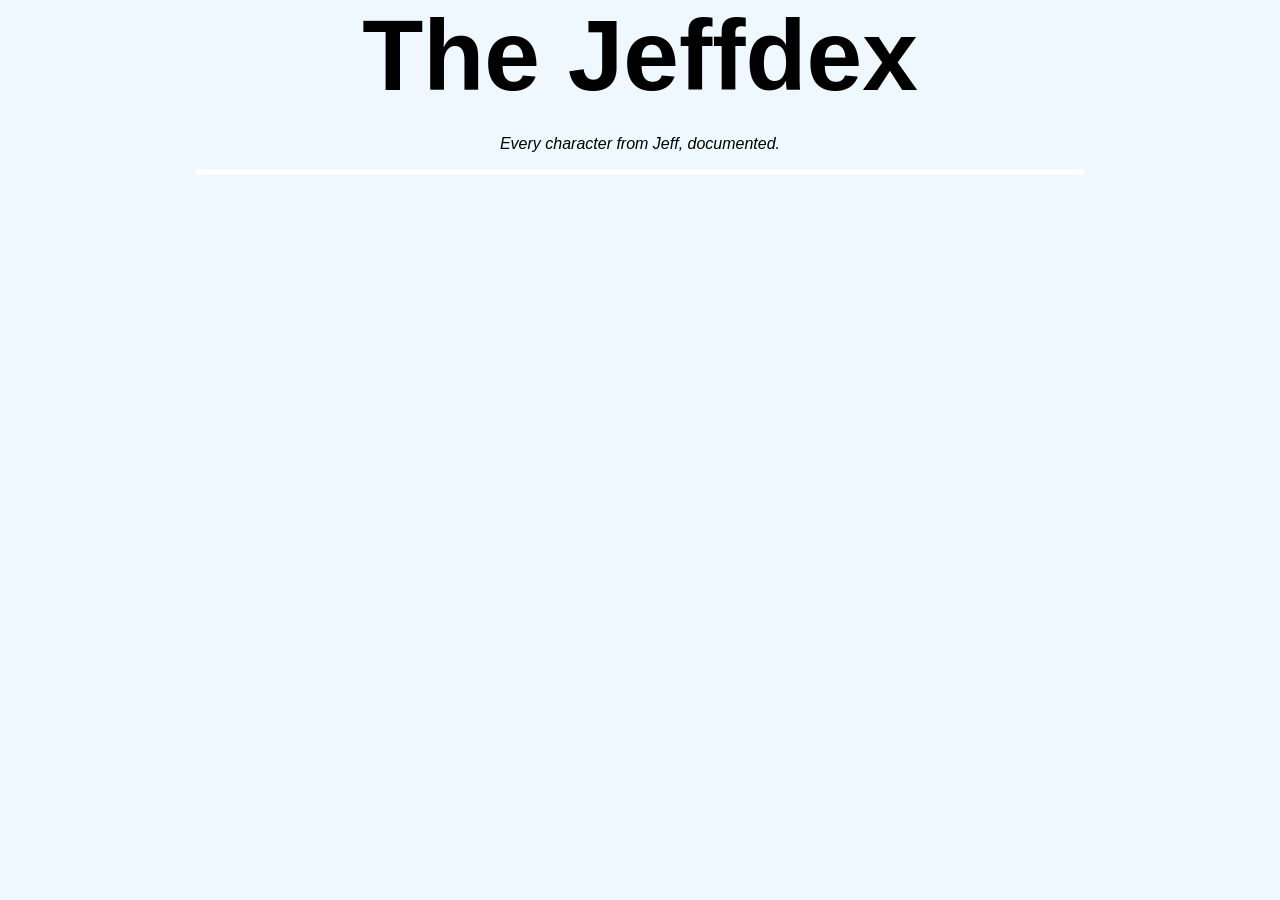
==== index.html @ 492d2a22 "Character Grid (and populating it)" ====
<!DOCTYPE html>
<html lang="en">
<head>
    <meta charset="UTF-8">
    <meta name="viewport" content="width=device-width, initial-scale=1.0">
    <title>Jeffdex</title>
    <link rel="stylesheet" href="style.css">
</head>
<body>
    <h1 class="title">The Jeffdex</h1>
    <p class="subtitle">Every character from Jeff, documented.</p>

    <div class="main-div">
        <div id="character-grid"></div>
    </div>

    <script src="script.js"></script>
</body>
</html>
---- style.css ----
body {
    font-family: "Roboto", "Arial", sans-serif;
    background-color: aliceblue;
    display: flex;
    flex-direction: column;
    align-items: center;
}

.title {
    font-size: 100px;
    margin-top: -10px
}

.subtitle {
    margin-top: -45px;
    font-style: italic;
}

.main-div {
    background-color: rgba(0, 0, 0, 0.546);
    border: 3px solid white;
    border-radius: 20px;
    width: 70%;

    display: flex;
    flex-direction: column;
    align-items: center;
}

.character-card {
    background: rgba(0, 0, 0, 0.546);
    border-radius: 12px;
    overflow: hidden;
    cursor: pointer;
    transition: transform 0.2s ease;
    text-align: center;
    color: white;
}

.character-card:hover {
    transform: translateY(-5px);
}

.character-card img {
    width: 100%;
    height: 275px;
    object-fit: cover;
    display: block;
}

.character-card h2 {
    margin: 12px;
    font-size: 1.2rem;
}

#character-grid {
    display: grid;
    grid-template-columns: repeat(3, 310px);
    gap: 25px;
    width: fit-content;
    margin: 0 auto;
}
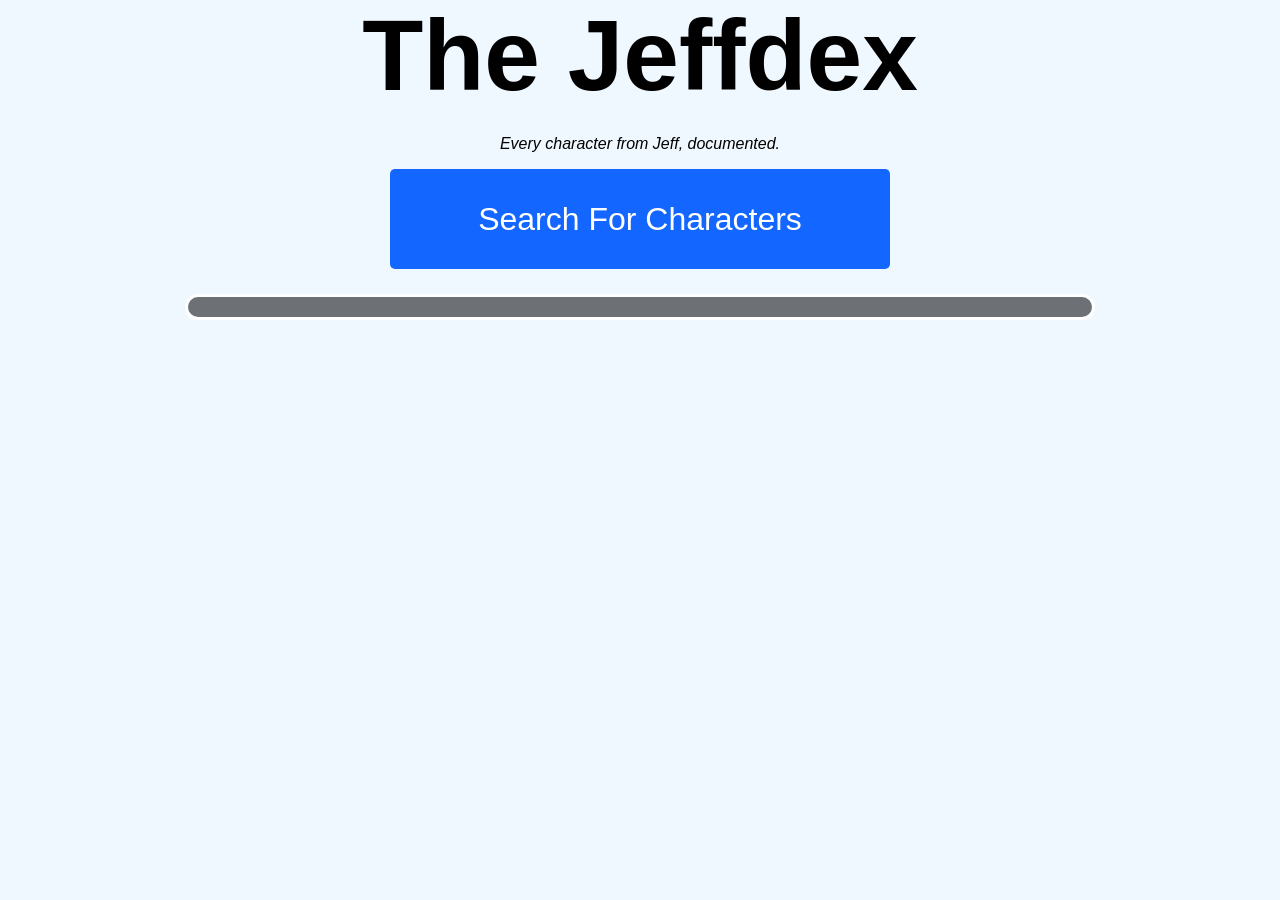
==== commit 0ea63323: "Search page navigation button" ====
--- a/index.html
+++ b/index.html
@@ -10,6 +10,8 @@
     <h1 class="title">The Jeffdex</h1>
     <p class="subtitle">Every character from Jeff, documented.</p>
 
+    <a href=""><button class="search-nav-button">Search For Characters</button></a>
+
     <div class="main-div">
         <div id="character-grid"></div>
     </div>
--- a/style.css
+++ b/style.css
@@ -25,6 +25,14 @@
     display: flex;
     flex-direction: column;
     align-items: center;
+    padding: 10px 10px 10px 10px;
+}
+
+.image-div {
+    background: rgba(0, 0, 0, 0.546);
+    border-radius: 12px;
+    overflow: hidden;
+    border: 3px solid white;
 }
 
 .character-card {
@@ -53,10 +61,69 @@
     font-size: 1.2rem;
 }
 
+.left-div, .right-div {
+    background-color: rgba(0, 0, 0, 0.546);
+    border: 3px solid white;
+    width: 45%;
+    display: flex;
+    flex-direction: column;
+    align-items: center;
+    border-radius: 10px;
+    padding: 10px 10px 10px 10px;
+}
+
+.main-container {
+    display: flex;
+    flex-direction: row;
+    justify-content: center;
+    padding: 10px 10px 10px 10px;
+    gap: 10px;
+}
+
+.search-nav-button {
+    width: 500px;
+    height: 100px;
+    border: none;
+    border-radius: 5px;
+    background-color: rgb(19, 102, 255);
+    margin-bottom: 25px;
+    color: white;
+    font-size: 2rem;
+}
+
+#character-name {
+    color: white;
+}
+
+#character-desc {
+    color: white;
+}
+
+#character-canonicity {
+    color: white;
+}
+
 #character-grid {
     display: grid;
     grid-template-columns: repeat(3, 310px);
     gap: 25px;
     width: fit-content;
     margin: 0 auto;
+}
+
+@media (max-width: 1100px) {
+    #character-grid {
+        grid-template-columns: repeat(2, 230px);
+    }
+
+    #character-img {
+        height: 200px;
+        width: 100%;
+    }
+}
+
+@media (max-width: 700px) {
+    #character-grid {
+        grid-template-columns: 310px;
+    }
 }
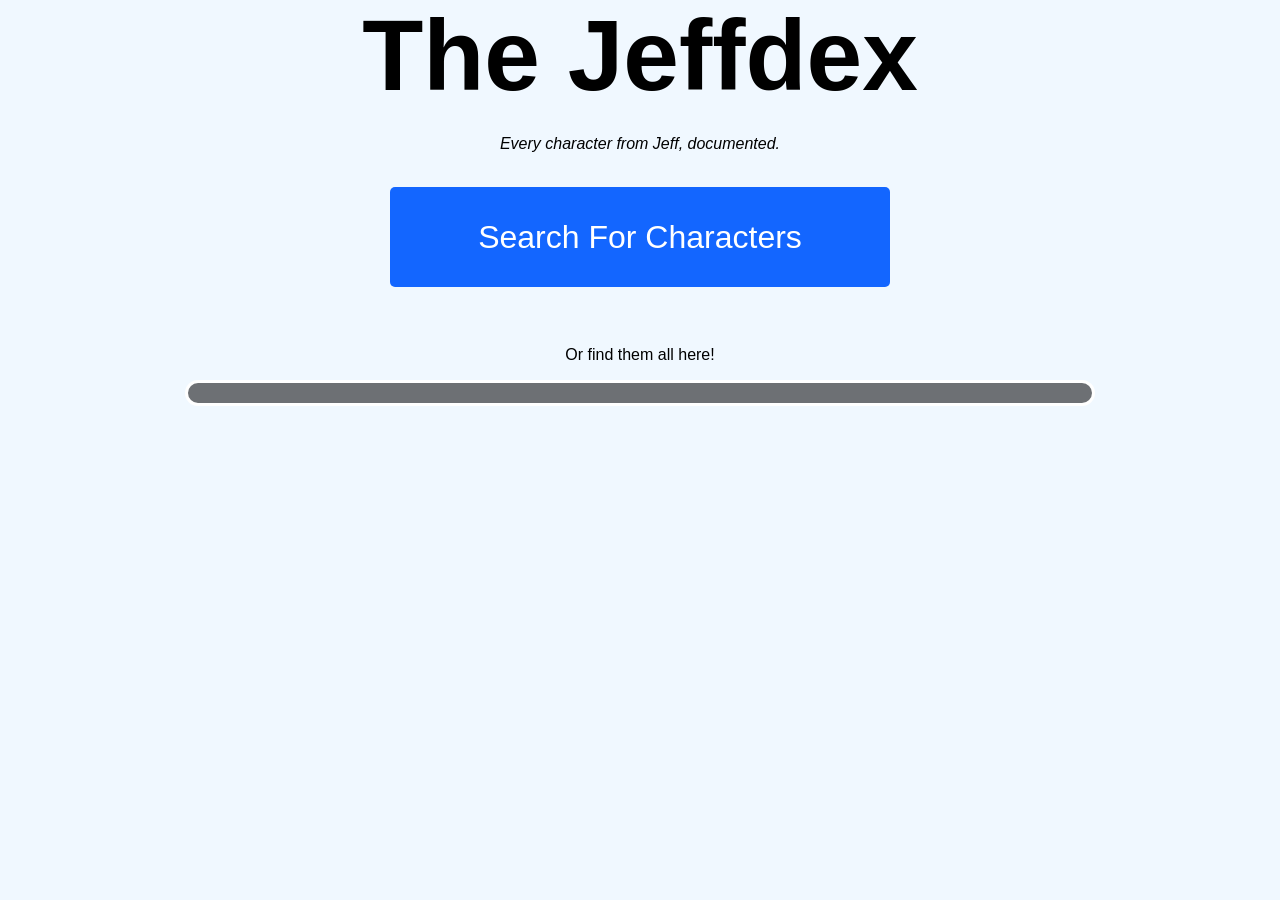
==== commit e9cdcd7b: "Search Page + Fixed Some Style Issues" ====
--- a/index.html
+++ b/index.html
@@ -10,7 +10,13 @@
     <h1 class="title">The Jeffdex</h1>
     <p class="subtitle">Every character from Jeff, documented.</p>
 
-    <a href=""><button class="search-nav-button">Search For Characters</button></a>
+    <br>
+
+    <a href="pages/search-page.html"><button class="search-nav-button">Search For Characters</button></a>
+
+    <br>
+
+    <p>Or find them all here!</p>
 
     <div class="main-div">
         <div id="character-grid"></div>
--- a/style.css
+++ b/style.css
@@ -72,12 +72,18 @@
     padding: 10px 10px 10px 10px;
 }
 
+.right-div p {
+    width: 100%;
+    word-break: break-all;
+}
+
 .main-container {
     display: flex;
     flex-direction: row;
     justify-content: center;
     padding: 10px 10px 10px 10px;
     gap: 10px;
+    width: 100%;
 }
 
 .search-nav-button {
@@ -89,6 +95,41 @@
     margin-bottom: 25px;
     color: white;
     font-size: 2rem;
+}
+
+.search-container {
+    background: rgba(0, 0, 0, 0.546);
+    border-radius: 12px;
+    text-align: center;
+    align-items: center;
+    color: white;
+    height: 50px;
+    display: flex;
+    flex-direction: row;
+    align-items: center;
+    gap: 10px;
+    padding: 10px 10px 10px 10px;
+}
+
+#search-bar {
+    background-color: rgba(0, 0, 0, 0.546);
+    border: 2px solid white;
+    color: white;
+    border-radius: 5px;
+    width: 200px;
+    height: 25px;
+}
+
+#search-grid {
+    display: grid;
+    grid-template-columns: repeat(3, 310px);
+    background: rgba(0, 0, 0, 0.546);
+    gap: 25px;
+    width: fit-content;
+    margin: 0 auto;
+    margin-top: 20px;
+    padding: 10px 10px 10px 10px;
+    border-radius: 10px;
 }
 
 #character-name {
